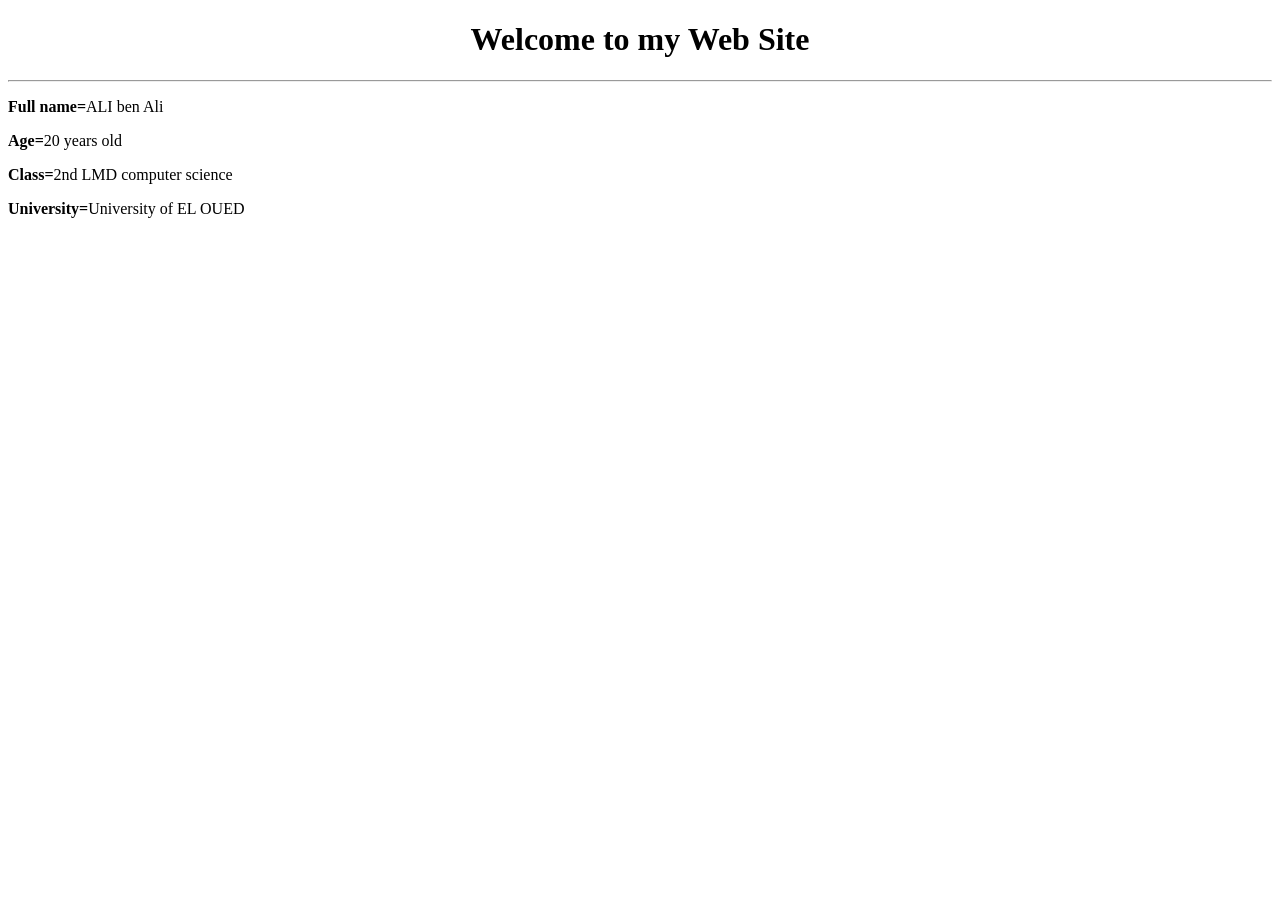
==== lab1/index.html @ e32a5902 "Add initial HTML structure for Web Dev Lab1" ====
<!DOCTYPE html>
<html>
  <head>
    <title>Web Dev Lab1</title>
  </head>
  <body>
    <center>
     <h1><strong>Welcome to my Web Site</strong></h1>
     
    </center>
<hr>
<p><b>Full name=</b>ALI ben Ali</p>
<p><b>Age=</b>20 years old</p>
<p><b>Class=</b>2nd LMD computer science</p>
<p><b>University=</b>University of EL OUED</p>
  </body>
</html>
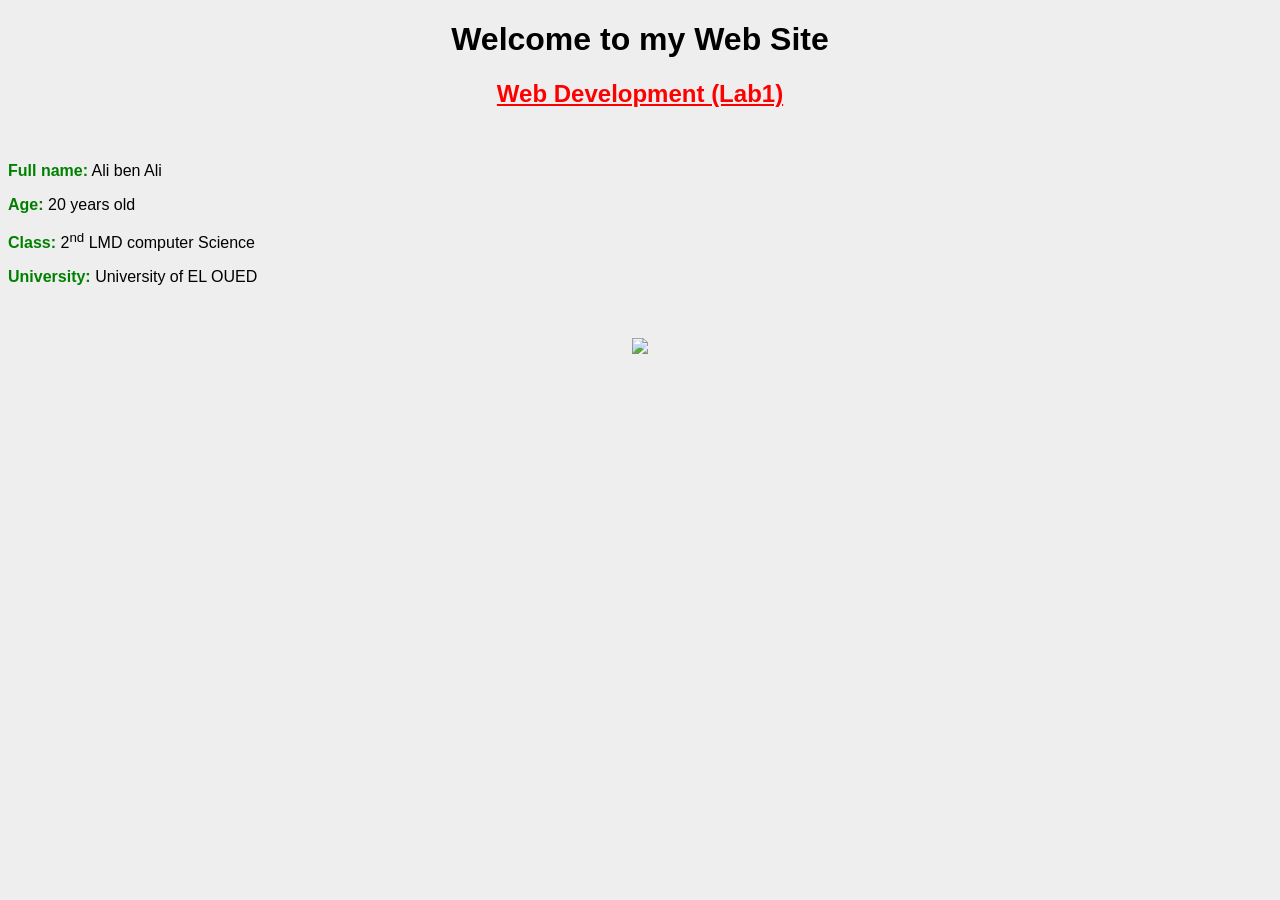
==== commit 20a15cb9: "Revise index.html with updated styles and content" ====
--- a/lab1/index.html
+++ b/lab1/index.html
@@ -1,17 +1,33 @@
 <!DOCTYPE html>
 <html>
-  <head>
-    <title>Web Dev Lab1</title>
-  </head>
-  <body>
-    <center>
-     <h1><strong>Welcome to my Web Site</strong></h1>
-     
-    </center>
-<hr>
-<p><b>Full name=</b>ALI ben Ali</p>
-<p><b>Age=</b>20 years old</p>
-<p><b>Class=</b>2nd LMD computer science</p>
-<p><b>University=</b>University of EL OUED</p>
-  </body>
+<head>
+    <title>My Web Site</title>
+</head>
+<body style="background-color: #eeeeee; font-family: Arial;">
+    <h1 style="text-align: center;">Welcome to my Web Site</h1>
+    <h2 style="text-align: center; color: red; text-decoration: underline;">
+        Web Development (Lab1)
+    </h2>
+    <br>
+    <p>
+        <span style="color: green; font-weight: bold;">Full name:</span>
+        Ali ben Ali
+    </p>
+    <p>
+        <span style="color: green; font-weight: bold;">Age:</span>
+        20 years old
+    </p>
+    <p>
+        <span style="color: green; font-weight: bold;">Class:</span>
+        2<sup>nd</sup> LMD computer Science
+    </p>
+    <p>
+        <span style="color: green; font-weight: bold;">University:</span>
+        University of EL OUED
+    </p>
+    <br><br>
+    <div style="text-align: center;">
+        <img src="image.jpg" width="400">
+    </div>
+</body>
 </html>
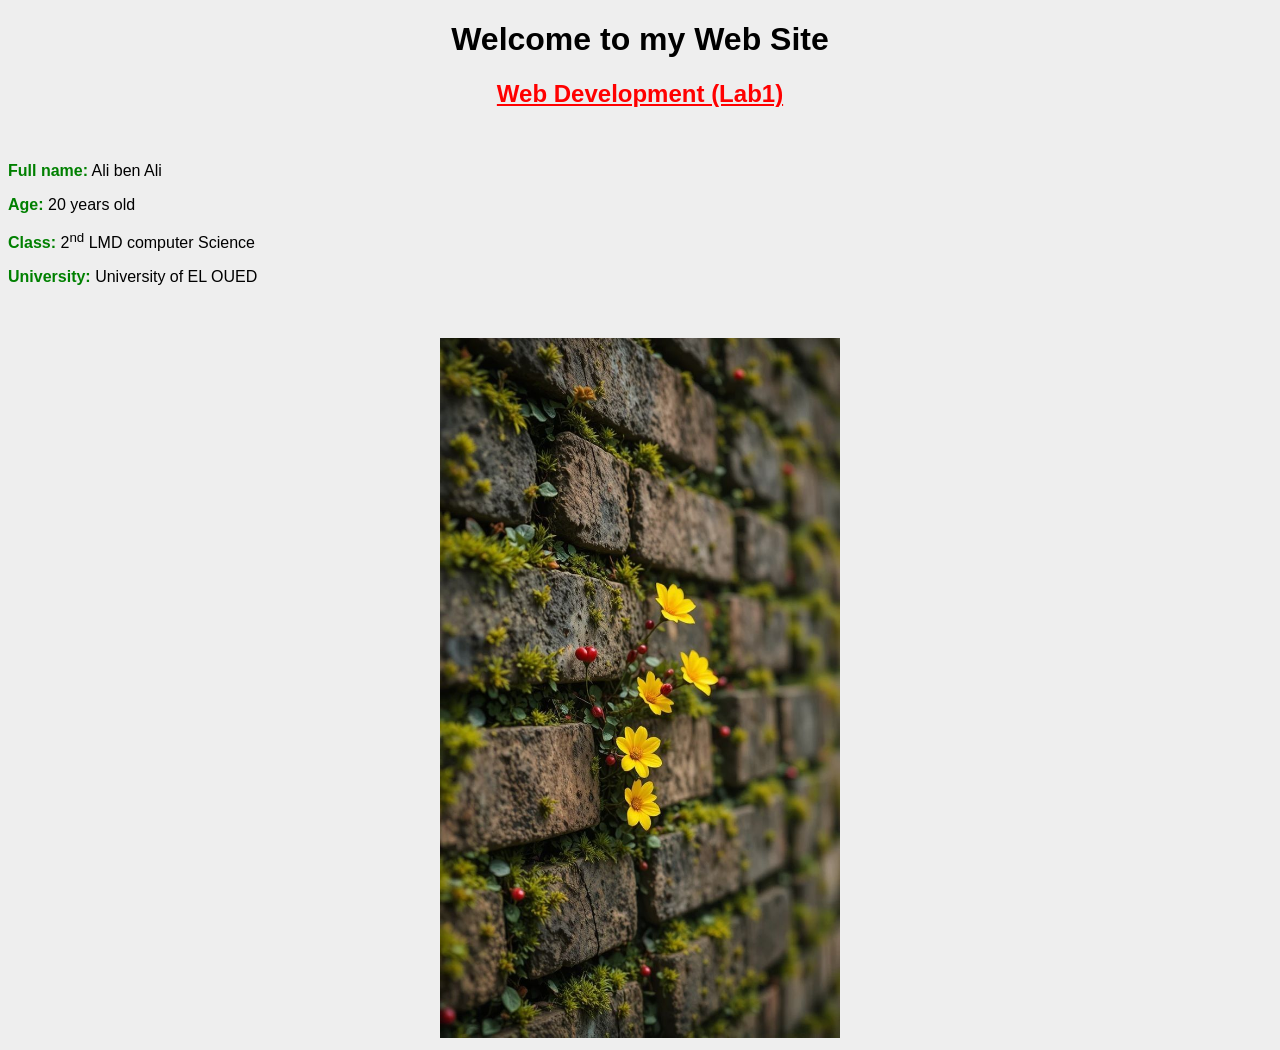
==== commit 8fc2e043: "Replace image source in index.html" ====
--- a/lab1/index.html
+++ b/lab1/index.html
@@ -27,7 +27,7 @@
     </p>
     <br><br>
     <div style="text-align: center;">
-        <img src="image.jpg" width="400">
+        <img src="d1c810afe75be9e18943ae19423e2304.jpg" width="400">
     </div>
 </body>
 </html>
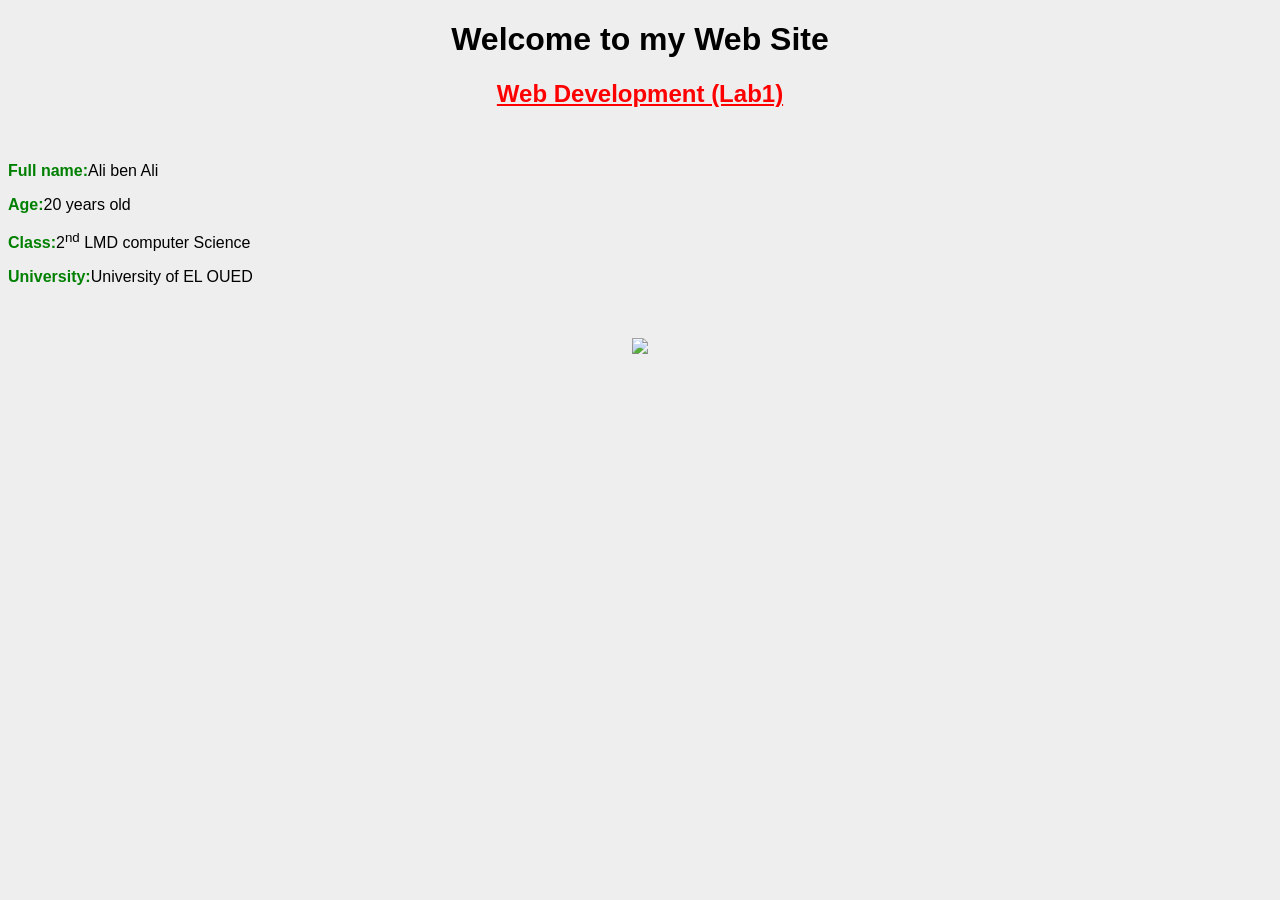
==== commit c8a31635: "Refactor HTML structure and update image source" ====
--- a/lab1/index.html
+++ b/lab1/index.html
@@ -5,29 +5,13 @@
 </head>
 <body style="background-color: #eeeeee; font-family: Arial;">
     <h1 style="text-align: center;">Welcome to my Web Site</h1>
-    <h2 style="text-align: center; color: red; text-decoration: underline;">
-        Web Development (Lab1)
-    </h2>
+    <h2 style="text-align: center; color: red; text-decoration: underline;">Web Development (Lab1)</h2>
     <br>
-    <p>
-        <span style="color: green; font-weight: bold;">Full name:</span>
-        Ali ben Ali
-    </p>
-    <p>
-        <span style="color: green; font-weight: bold;">Age:</span>
-        20 years old
-    </p>
-    <p>
-        <span style="color: green; font-weight: bold;">Class:</span>
-        2<sup>nd</sup> LMD computer Science
-    </p>
-    <p>
-        <span style="color: green; font-weight: bold;">University:</span>
-        University of EL OUED
-    </p>
+    <p><span style="color: green; font-weight: bold;">Full name:</span>Ali ben Ali</p>
+    <p><span style="color: green; font-weight: bold;">Age:</span>20 years old</p>
+    <p><span style="color: green; font-weight: bold;">Class:</span>2<sup>nd</sup> LMD computer Science</p>
+    <p><span style="color: green; font-weight: bold;">University:</span>University of EL OUED</p>
     <br><br>
-    <div style="text-align: center;">
-        <img src="d1c810afe75be9e18943ae19423e2304.jpg" width="400">
-    </div>
+    <div style="text-align: center;"><img src="lab1/d1c810afe75be9e18943ae19423e2304.jpg" width="400"></div>
 </body>
 </html>
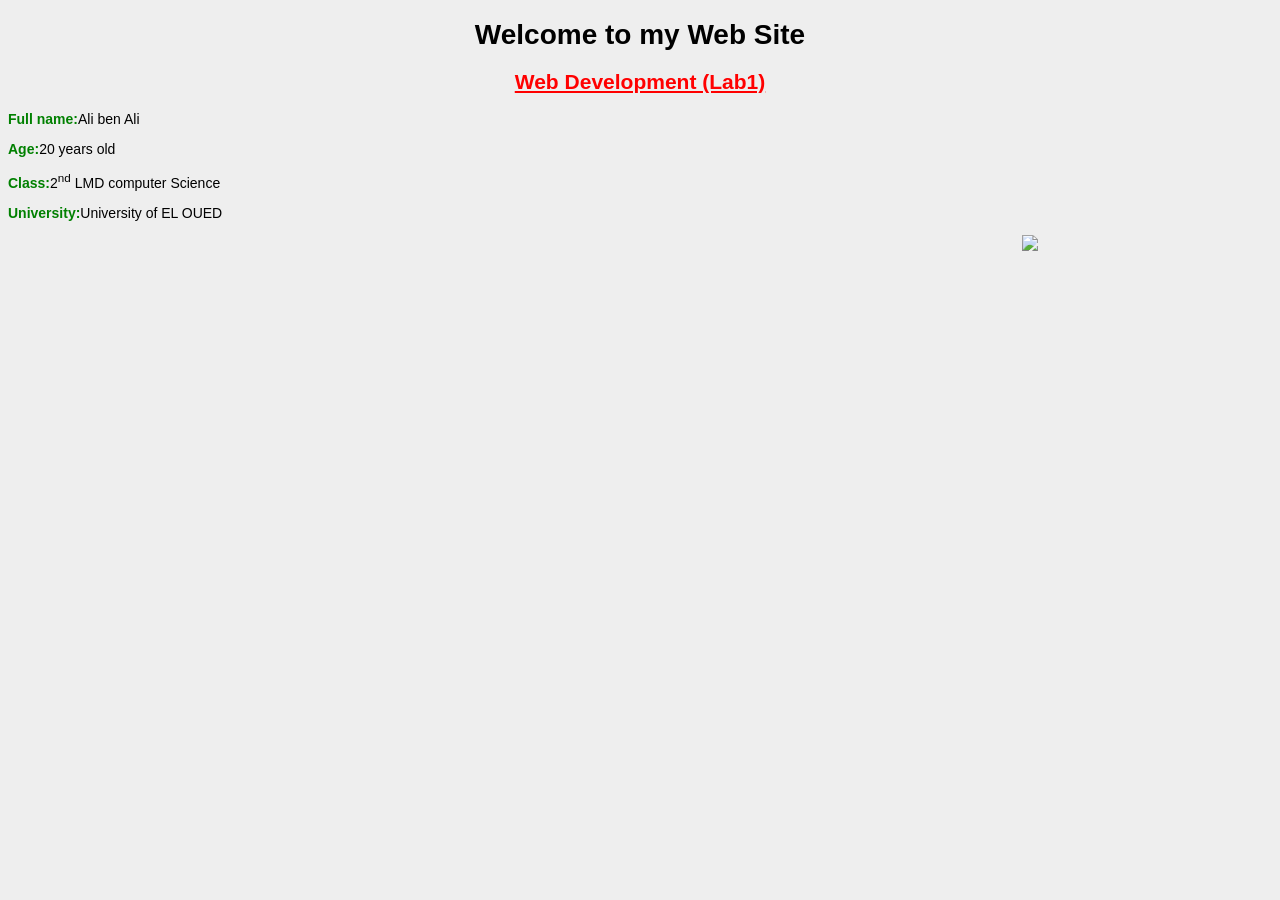
==== commit da3ef5e4: "Change image source and add styling Updated image source and adjusted image size." ====
--- a/lab1/index.html
+++ b/lab1/index.html
@@ -3,15 +3,13 @@
 <head>
     <title>My Web Site</title>
 </head>
-<body style="background-color: #eeeeee; font-family: Arial;">
+<body style="background-color: #eeeeee; font-family: Arial;font-size:14px;">
     <h1 style="text-align: center;">Welcome to my Web Site</h1>
     <h2 style="text-align: center; color: red; text-decoration: underline;">Web Development (Lab1)</h2>
-    <br>
     <p><span style="color: green; font-weight: bold;">Full name:</span>Ali ben Ali</p>
     <p><span style="color: green; font-weight: bold;">Age:</span>20 years old</p>
     <p><span style="color: green; font-weight: bold;">Class:</span>2<sup>nd</sup> LMD computer Science</p>
     <p><span style="color: green; font-weight: bold;">University:</span>University of EL OUED</p>
-    <br><br>
-    <div style="text-align: center;"><img src="lab1/d1c810afe75be9e18943ae19423e2304.jpg" width="400"></div>
+    <div style="text-align: center;"><img src="https://i.pinimg.com/736x/85/95/04/859504cfce4b1959994c98b545ab9d22.jpg" width="250"hight="250"style="float:right;"></div>
 </body>
 </html>
